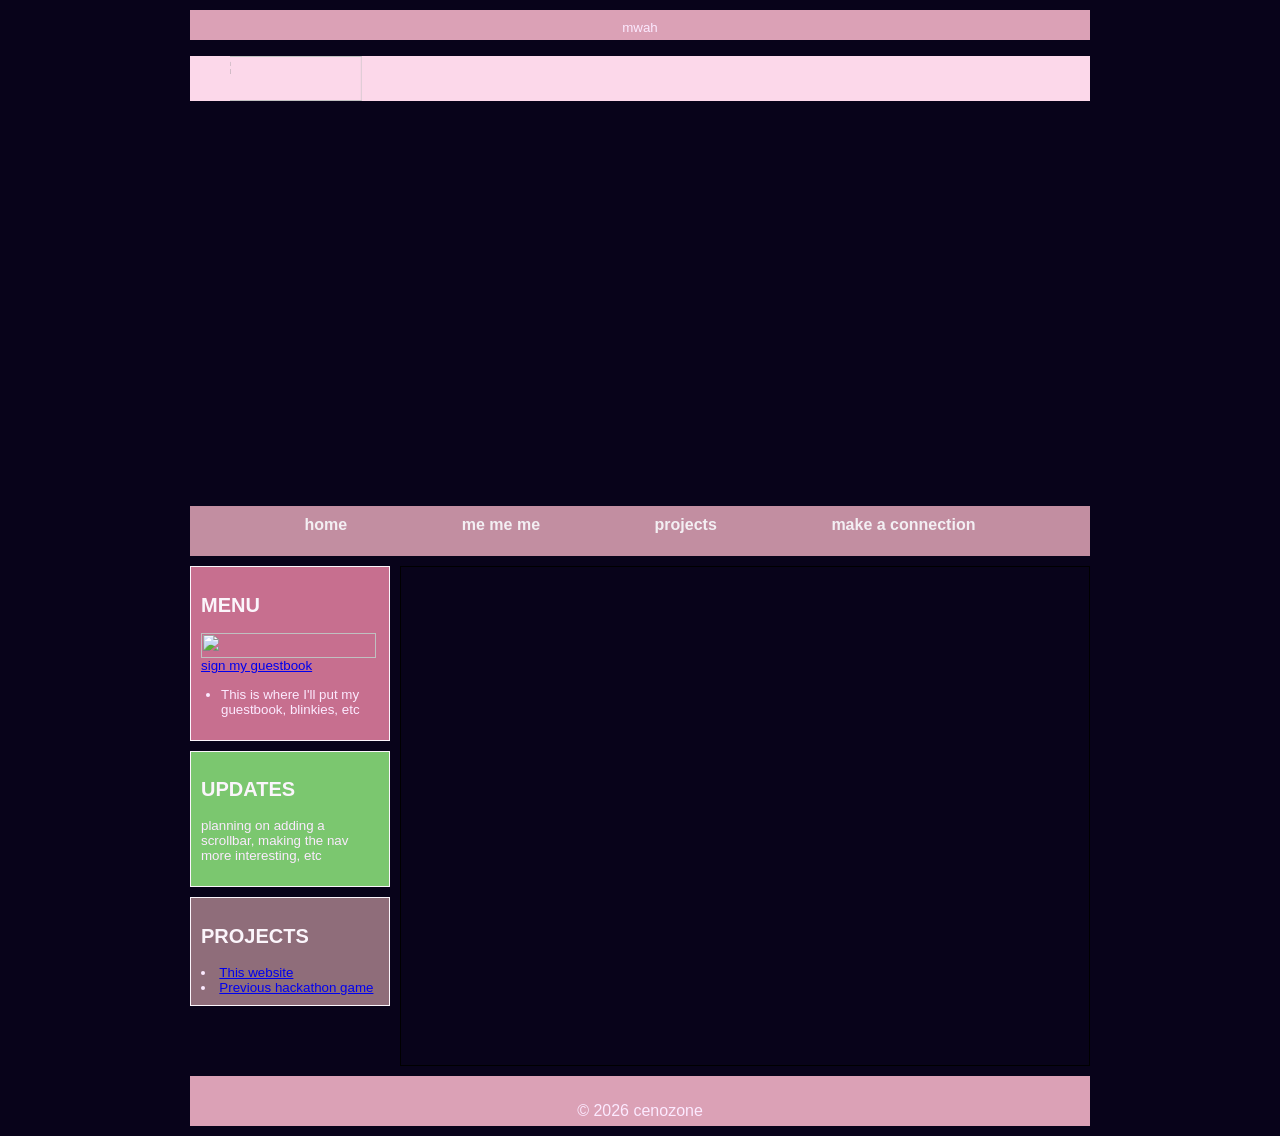
==== guestbook.html @ 51466f7b "git pull --no-rebase" ====
<html>

<head>
    <script src="layout.js"></script>
    <noscript>Sorry, your browser does not support JavaScript!</noscript>
    <title>PLEASE SIGN IT</title>
    <link rel="stylesheet" href="style.css" />
</head>

<body>
    <main>
        <iframe src="https://ceno.atabook.org" style="width:100%; height:500px; border: 1px solid #000;"></iframe>
    </main>
</body>

</html>
---- style.css ----
/* these are variables that are being used in the code
    these tended to confuse some people, so I only kept 
    the images as variables */

    :root {
        --header-image: url('assets/sonicotest.png');
        --body-bg-image: url('assets/test.png');

        /* colors */
        --content: #fcdbec;
    }

    @font-face {
        font-family: "craft";
        src: url("./fonts/craft.ttf") format("truetype");
        font-weight: normal;
        font-style: normal;
        font-display: swap;
    }


    body {
        font-family: 'craft', sans-serif;
        font-size: medium;
        margin: 0;
        background-color: #08031A;
        /* you can delete the line below if you'd prefer to not use an image */
        background-size: 65px;
        color: #fceaff;
        background-image: var(--body-bg-image);
    }

    * {
        box-sizing: border-box;
    }

    .content {
        flex-grow: 1;
        min-width: 0;
        display: flex;
        flex-direction: column;
        gap: 10px;
    }

    header {
        max-width: 900px;
        margin: 10px auto;
    }

    aside {
        background-color: #dba1b600;
        width: 200px;
        padding: 0px;
        font-size: smaller;
        flex-shrink: 0;
        padding: 0px;
    }

    main {
        background-color: #d19aae00;
        padding: 0px;
        flex-grow: 1;
        max-width: 900px;
        align-items: flex-start;
        display: flex;
        margin: 10px auto;
        gap: 10px;
    }

    footer {
        background-color: #dba1b6;
        /* background color for footer */
        width: 100%;
        height: 50px;
        padding: 10px;
        text-align: center;
        max-width: 900px;
        margin: 10px auto;
    }

    /* the area below is for all links on your page
    EXCEPT for the navigation */
    #header {
        width: 900px;
        margin: 0 auto;
        height: 500px;
        background-image: var(--header-image);
        background-position: center;
    }

    /* navigation section!! */
    #marquee {
        height: 45px;
        background-color: #fcd8ea;
        width: 100%;
    }

    #navbar {
        height: 50px;
        background-color: #c28ea1;
        width: 100%;
        max-width: 900px;
        margin: 10px auto;
    }

    #navbar ul {
        display: flex;
        padding: 0;
        margin: 0;
        list-style-type: none;
        justify-content: space-evenly;
    }

    #navbar li {
        padding-top: 10px;
    }

    /* navigation links*/
    #navbar li a {
        color: #f3eff3;
        /* navbar text color */
        font-weight: 800;
        text-decoration: none;
        /* this removes the underline */
    }

    /* navigation link when a link is hovered over */
    #navbar li a:hover {
        color: #4f0a2c;
        text-decoration: underline;
    }


    /* what's this "order" stuff about??
    allow me to explain!
    if you're using both sidebars, the "order" value
    tells the CSS the order in which to display them.
    left sidebar is 1, content is 2, and right sidebar is 3! */

    h1,
    h2,
    h3 {
        color: #fbf5fb;
    }

    h1 {
        font-size: 25px;
    }

    strong {
        /* this styles bold text */
        color: #fbf5fb;
    }

    /* boxes */
    .statusbox {
        background-color: #c76f8f;
        border: 1px solid #fbf5fb;
        padding: 10px;
    }

    .updatesbox {
        background-color: #7bc76f;
        border: 1px solid #fbf5fb;
        padding: 10px;
    }

    .welcomebox {
        background-color: #dba1b6;
        border: 1px solid #fbf5fb;
        padding: 10px;
    }

    .box {
        background-color: #8f6d7a;
        border: 1px solid #fbf5fb;
        padding: 10px;
    }

    /* topbar */

    #topbar {
        max-width: 900px;
        margin: 10px auto;
        position: sticky;
        top: 0px;
        width: 100%;
        height: 30px;
        padding: 10px;
        font-size: smaller;
        background-color: #dba1b6;
    }


    /* MEDIA QUERY */

    @media only screen and (max-width: 800px) {
        #flex {
            flex-wrap: wrap;
        }

        #navbar ul {
            flex-wrap: wrap;
        }
    }
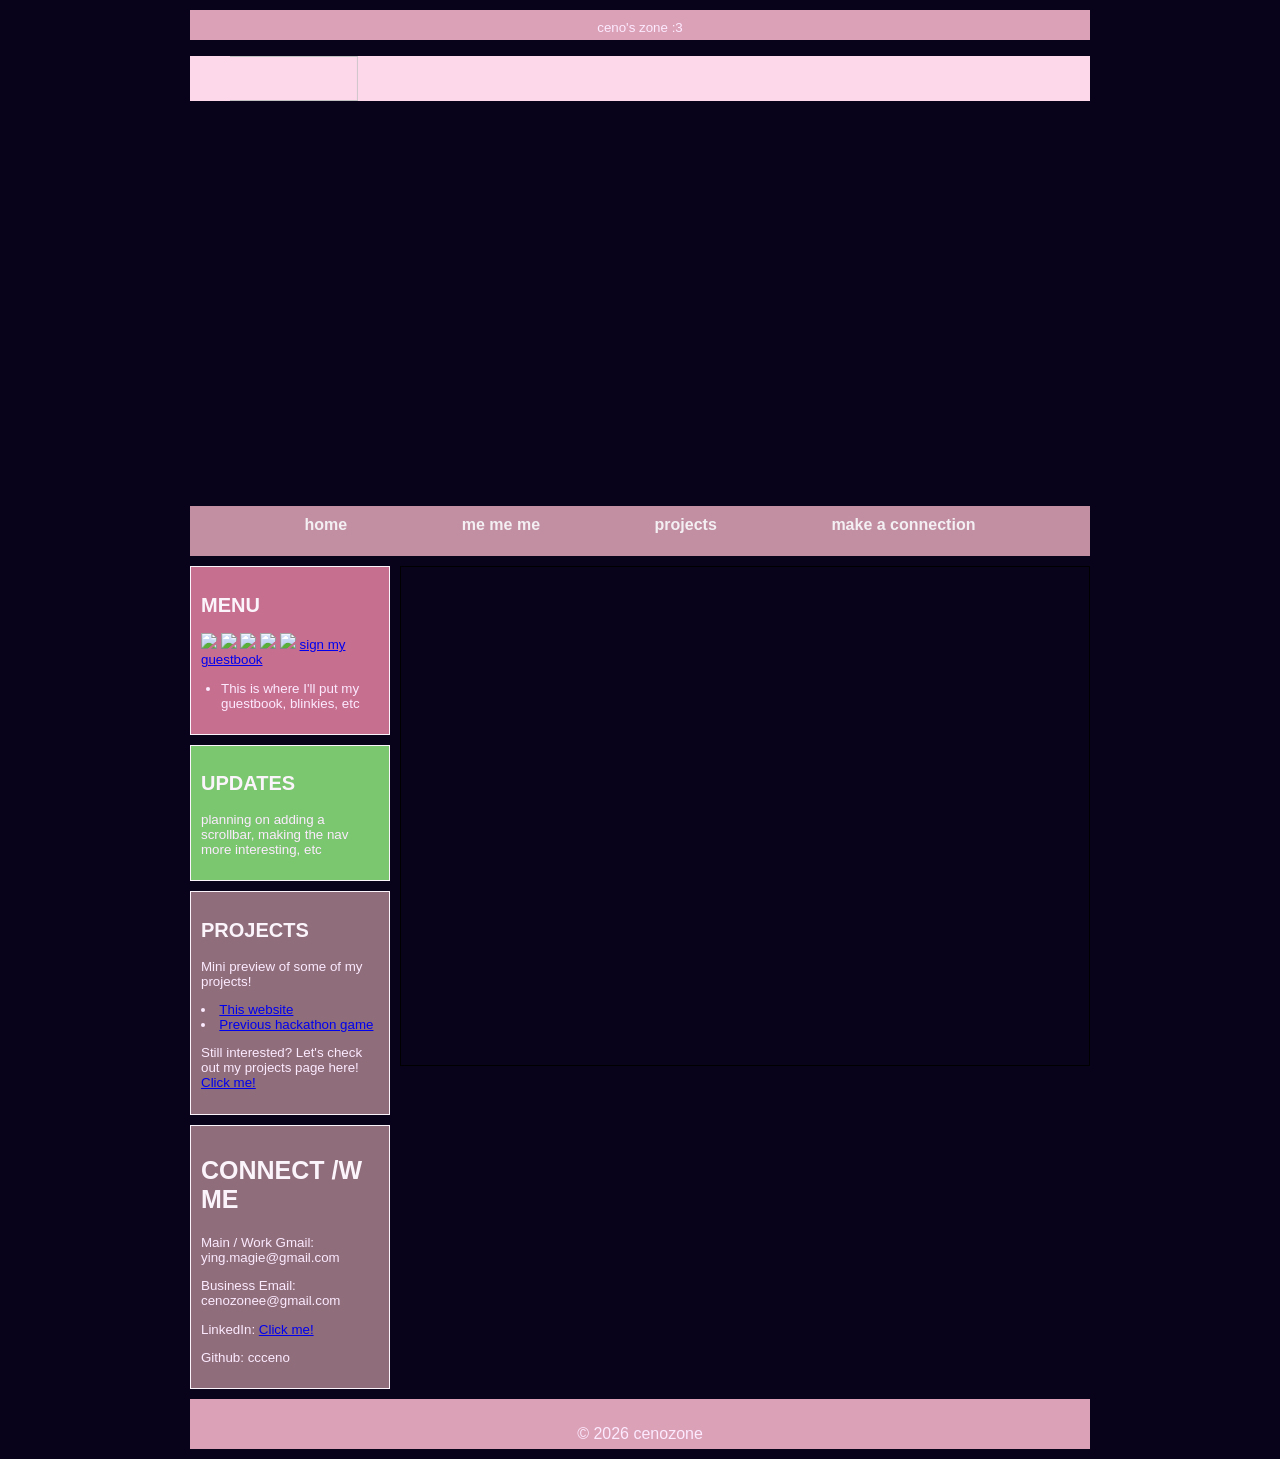
==== commit 6f884510: "Fixed the top navigation bar, added projects page, moved contact info to the side bar" ====
--- a/guestbook.html
+++ b/guestbook.html
@@ -3,7 +3,7 @@
 <head>
     <script src="layout.js"></script>
     <noscript>Sorry, your browser does not support JavaScript!</noscript>
-    <title>PLEASE SIGN IT</title>
+    <title>Leave a mini message for me ^^</title>
     <link rel="stylesheet" href="style.css" />
 </head>
 
--- a/style.css
+++ b/style.css
@@ -1,6 +1,4 @@
-    /* these are variables that are being used in the code
-    these tended to confuse some people, so I only kept 
-    the images as variables */
+    /* these are variables */
 
     :root {
         --header-image: url('assets/sonicotest.png');
@@ -10,21 +8,21 @@
         --content: #fcdbec;
     }
 
-    @font-face {
-        font-family: "craft";
-        src: url("./fonts/craft.ttf") format("truetype");
-        font-weight: normal;
-        font-style: normal;
-        font-display: swap;
+    /* the actual stuff */
+
+    .content {
+        flex-grow: 1;
+        min-width: 0;
+        display: flex;
+        flex-direction: column;
+        gap: 10px;
     }
-
 
     body {
         font-family: 'craft', sans-serif;
         font-size: medium;
         margin: 0;
         background-color: #08031A;
-        /* you can delete the line below if you'd prefer to not use an image */
         background-size: 65px;
         color: #fceaff;
         background-image: var(--body-bg-image);
@@ -32,14 +30,6 @@
 
     * {
         box-sizing: border-box;
-    }
-
-    .content {
-        flex-grow: 1;
-        min-width: 0;
-        display: flex;
-        flex-direction: column;
-        gap: 10px;
     }
 
     header {
@@ -78,8 +68,7 @@
         margin: 10px auto;
     }
 
-    /* the area below is for all links on your page
-    EXCEPT for the navigation */
+    /* links */
     #header {
         width: 900px;
         margin: 0 auto;
@@ -92,6 +81,7 @@
     #marquee {
         height: 45px;
         background-color: #fcd8ea;
+        background-image: var();
         width: 100%;
     }
 
@@ -130,12 +120,14 @@
         text-decoration: underline;
     }
 
-
-    /* what's this "order" stuff about??
-    allow me to explain!
-    if you're using both sidebars, the "order" value
-    tells the CSS the order in which to display them.
-    left sidebar is 1, content is 2, and right sidebar is 3! */
+    /* text */
+    @font-face {
+        font-family: "craft";
+        src: url("./fonts/craft.ttf") format("truetype");
+        font-weight: normal;
+        font-style: normal;
+        font-display: swap;
+    }
 
     h1,
     h2,
